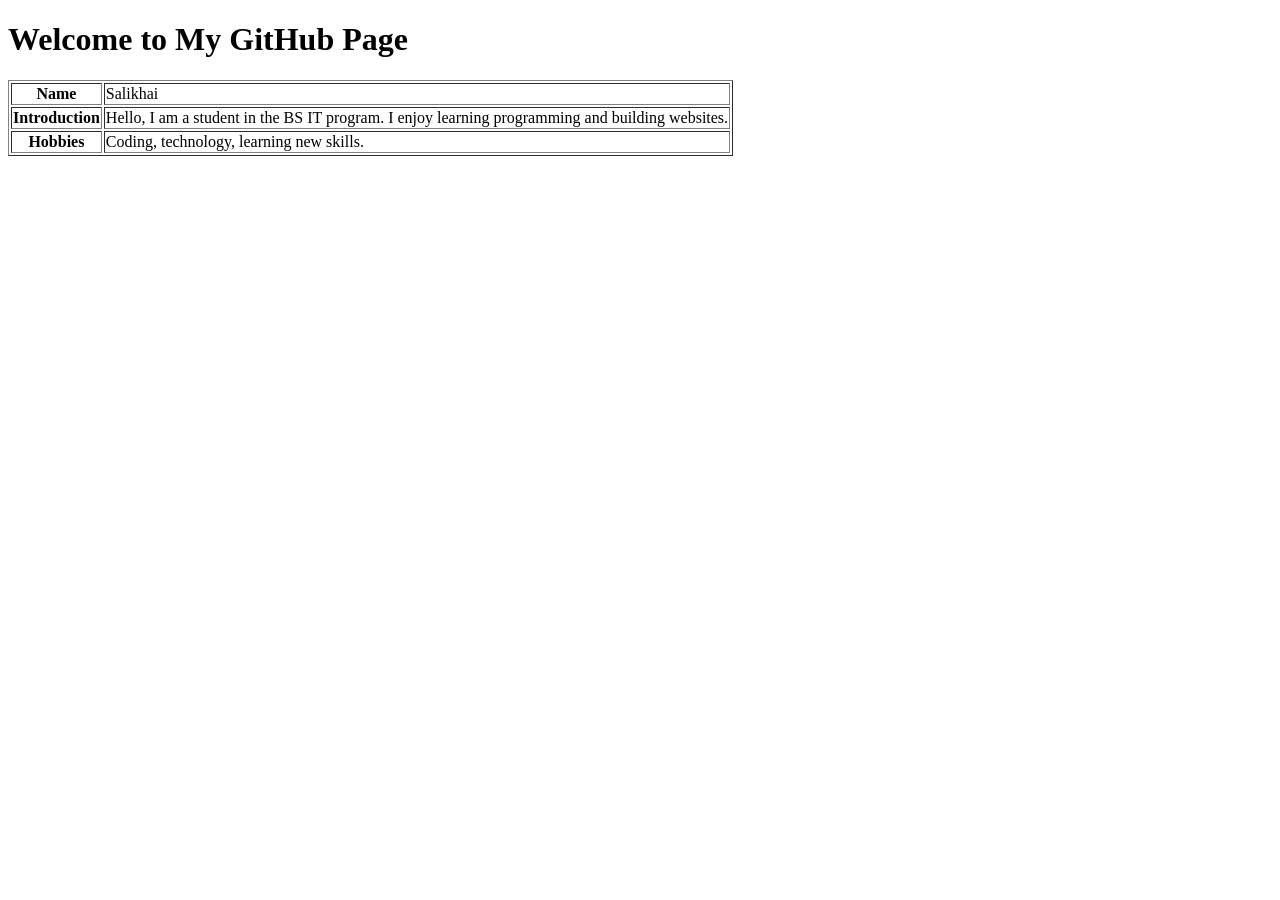
==== index.html @ 4fb64aba "Create index.html" ====
<!DOCTYPE html>
<html>
<head>
    <title>Salikhai</title>
</head>
<body>
    <h1>Welcome to My GitHub Page</h1>

    <table border="1">
        <tr>
            <th>Name</th>
            <td>Salikhai</td>
        </tr>
        <tr>
            <th>Introduction</th>
            <td>Hello, I am a student in the BS IT program. I enjoy learning programming and building websites.</td>
        </tr>
        <tr>
            <th>Hobbies</th>
            <td>Coding, technology, learning new skills.</td>
        </tr>
    </table>

</body>
</html>
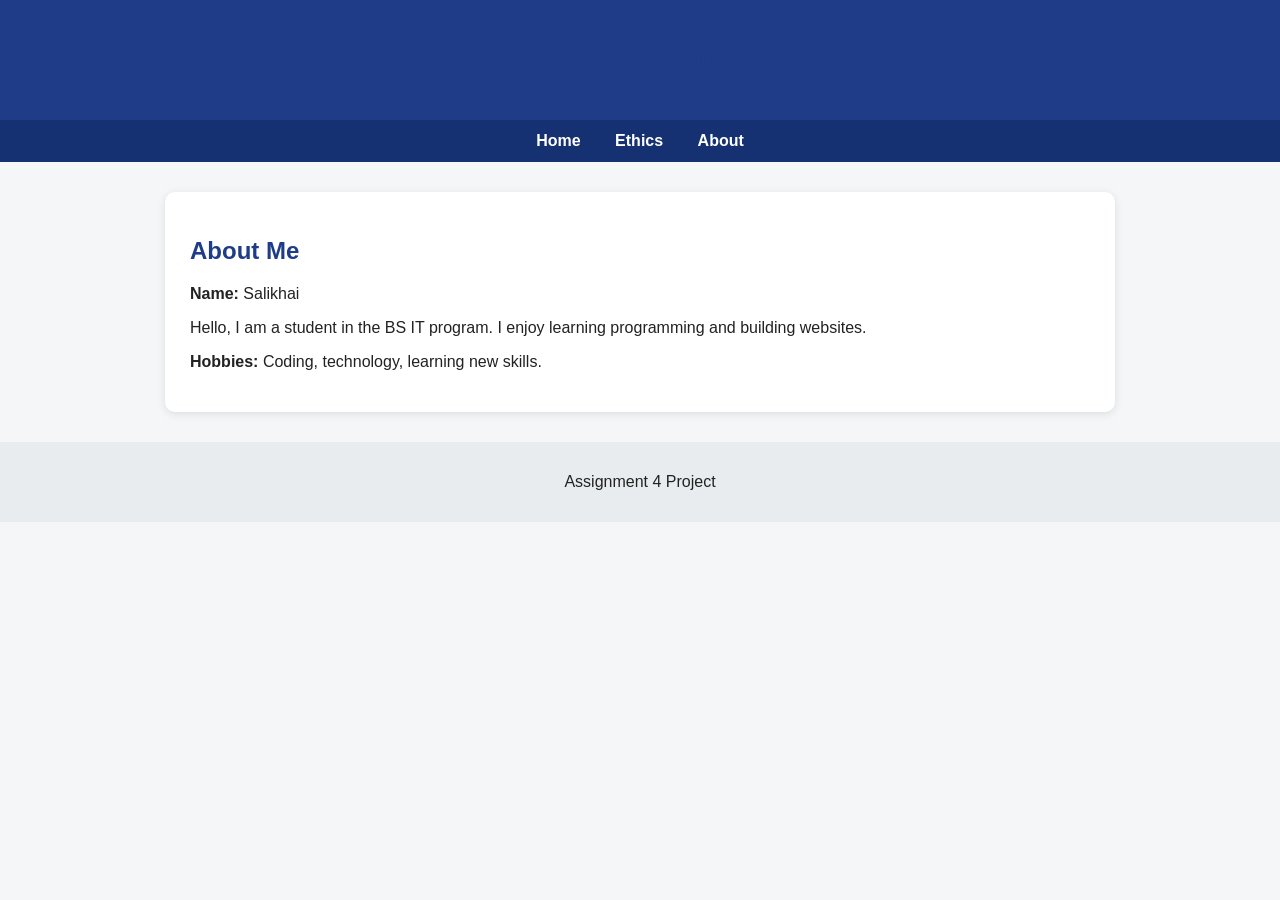
==== commit 31e9300a: "index.html" ====
--- a/index.html
+++ b/index.html
@@ -1,25 +1,41 @@
 <!DOCTYPE html>
 <html>
+
 <head>
-    <title>Salikhai</title>
+  <title>Home</title>
+  <link rel="stylesheet" href="style.css">
 </head>
+
 <body>
-    <h1>Welcome to My GitHub Page</h1>
 
-    <table border="1">
-        <tr>
-            <th>Name</th>
-            <td>Salikhai</td>
-        </tr>
-        <tr>
-            <th>Introduction</th>
-            <td>Hello, I am a student in the BS IT program. I enjoy learning programming and building websites.</td>
-        </tr>
-        <tr>
-            <th>Hobbies</th>
-            <td>Coding, technology, learning new skills.</td>
-        </tr>
-    </table>
+<header>
+  <h1>Welcome to My GitHub Page</h1>
+</header>
+
+<nav>
+  <a href="index.html">Home</a>
+  <a href="ethics.html">Ethics</a>
+  <a href="about.html">About</a>
+</nav>
+
+<main>
+
+  <h2>About Me</h2>
+
+  <p><b>Name:</b> Salikhai</p>
+
+  <p>
+    Hello, I am a student in the BS IT program. I enjoy learning programming
+    and building websites.
+  </p>
+
+  <p><b>Hobbies:</b> Coding, technology, learning new skills.</p>
+
+</main>
+
+<footer>
+  <p>Assignment 4 Project</p>
+</footer>
 
 </body>
 </html>
--- a/style.css
+++ b/style.css
@@ -0,0 +1,50 @@
+body {
+  font-family: Arial, sans-serif;
+  margin: 0;
+  background-color: #f4f6f8;
+  color: #222;
+}
+
+header {
+  background-color: #1f3c88;
+  color: white;
+  padding: 20px;
+  text-align: center;
+}
+
+nav {
+  background-color: #163172;
+  padding: 12px;
+  text-align: center;
+}
+
+nav a {
+  color: white;
+  text-decoration: none;
+  margin: 0 15px;
+  font-weight: bold;
+}
+
+nav a:hover {
+  text-decoration: underline;
+}
+
+main {
+  max-width: 900px;
+  margin: 30px auto;
+  background: white;
+  padding: 25px;
+  border-radius: 10px;
+  box-shadow: 0 2px 8px rgba(0,0,0,0.1);
+}
+
+h1, h2 {
+  color: #1f3c88;
+}
+
+footer {
+  text-align: center;
+  padding: 15px;
+  margin-top: 30px;
+  background-color: #e9ecef;
+}
